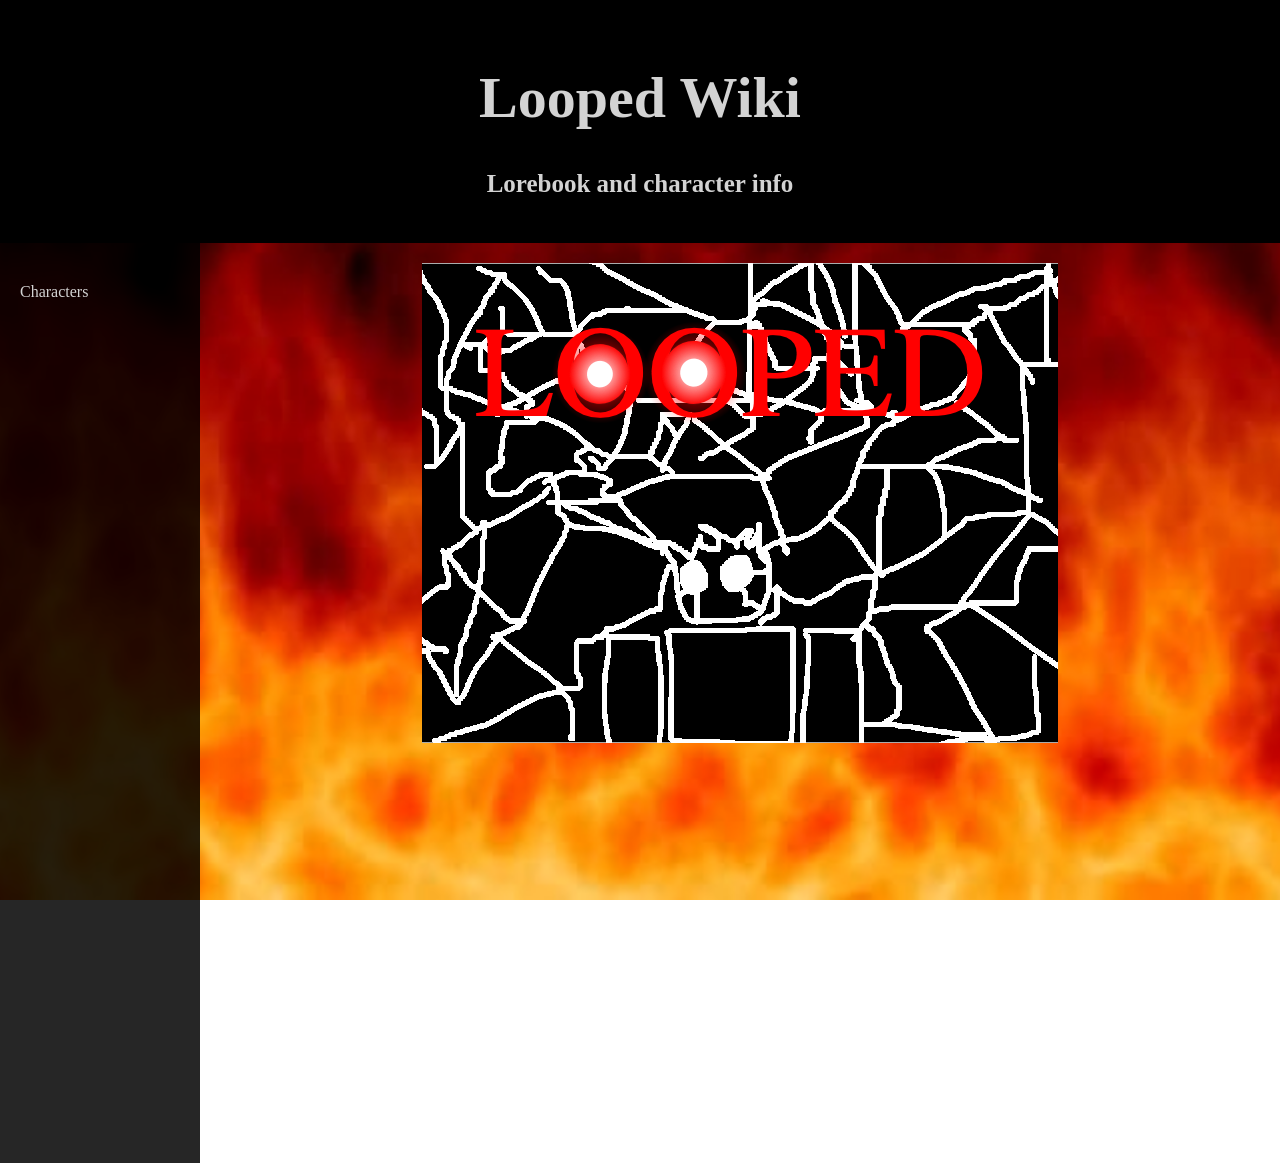
==== index.html @ daace47a "Fix broken character image links and improve HTML defaults" ====
<!DOCTYPE html>
<html lang="en">
  <head>
    <meta charset="UTF-8">
    <meta name="viewport" content="width=device-width, initial-scale=1.0">


     <!--External css-->
    <link rel="stylesheet" href="css/styles.css">

    <title>Looped Wiki</title>
    
  </head>

  <body>

    <header>
      <h1 class="main-header">Looped Wiki</h1>
      <h2 class="subheader">Lorebook and character info</h2>
    </header>

    <div class="layout">

      <!-- Sidebar -->
      <nav class="sidebar">
        <ul>
          <!-- <li><a href="target">linkname</a></li> -->
          <li><a href="char-select-page.html">Characters</a></li>
        </ul>
      </nav>

      <!-- Main content -->
      <main>
        <div class="img-card">
          <img src="images/LoopedLogo.png" alt="Looped Game Logo">
        </div>
      </main>

    </div>

    <footer></footer>

  </body>
</html>
---- css/styles.css ----
body, html {
  background-image: url("../images/BackgrounfFire.jpg");
  background-size: cover;
  background-repeat: no-repeat;
  background-position: center;
  background-attachment: fixed;
  margin: 0;
  height: 100%;
}

header {
  text-align: center;
  background-color: #000000;
  padding: 25px;
}

.main-header {
  color: lightgrey;
  font-size: 58px;
}

.subheader {
  color: lightgrey;
  font-size: 25px;
}

.img-card {
  display: flex;
  justify-content: center;
}

/* Layout container */
.layout {
  display: flex;
}

/* Sidebar */
.sidebar {
  width: 200px;
  height: 100vh;
  background-color: rgba(0, 0, 0, 0.85);
  padding-top: 20px;
  position: sticky;
  top: 0;
}

/* Remove default list styling */
.sidebar ul {
  list-style: none;
  padding: 0;
  margin: 0;
}

/* Each link */
.sidebar li {
  margin: 10px 0;
}

/* Link styling */
.sidebar a {
  color: lightgrey;
  text-decoration: none;
  display: block;
  padding: 10px 20px;
}

/* Hover effect */
.sidebar a:hover {
  background-color: #333;
}

/* Main content */
main {
  flex: 1;
  padding: 20px;
}
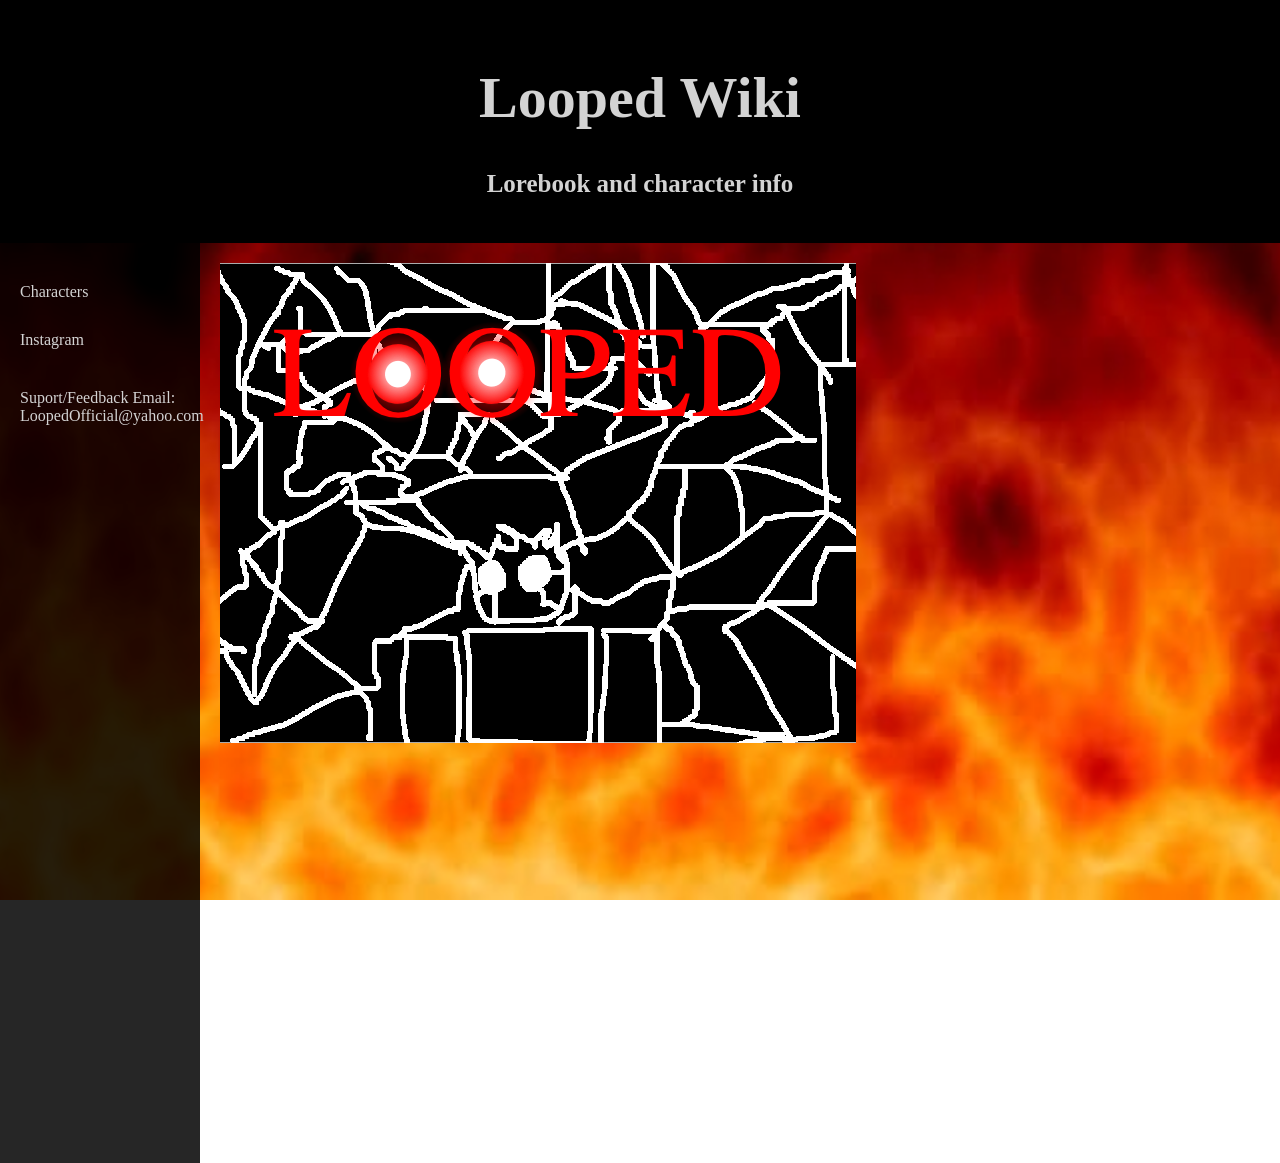
==== commit bd166412: "Update sidebar with Instagram link and support email Added Instagram link and support email to sideb" ====
--- a/index.html
+++ b/index.html
@@ -26,6 +26,8 @@
         <ul>
           <!-- <li><a href="target">linkname</a></li> -->
           <li><a href="char-select-page.html">Characters</a></li>
+          <li><a href="https://www.instagram.com/loopedofficial2026/">Instagram</li>
+          <li>Suport/Feedback Email: LoopedOfficial@yahoo.com</li>
         </ul>
       </nav>
 
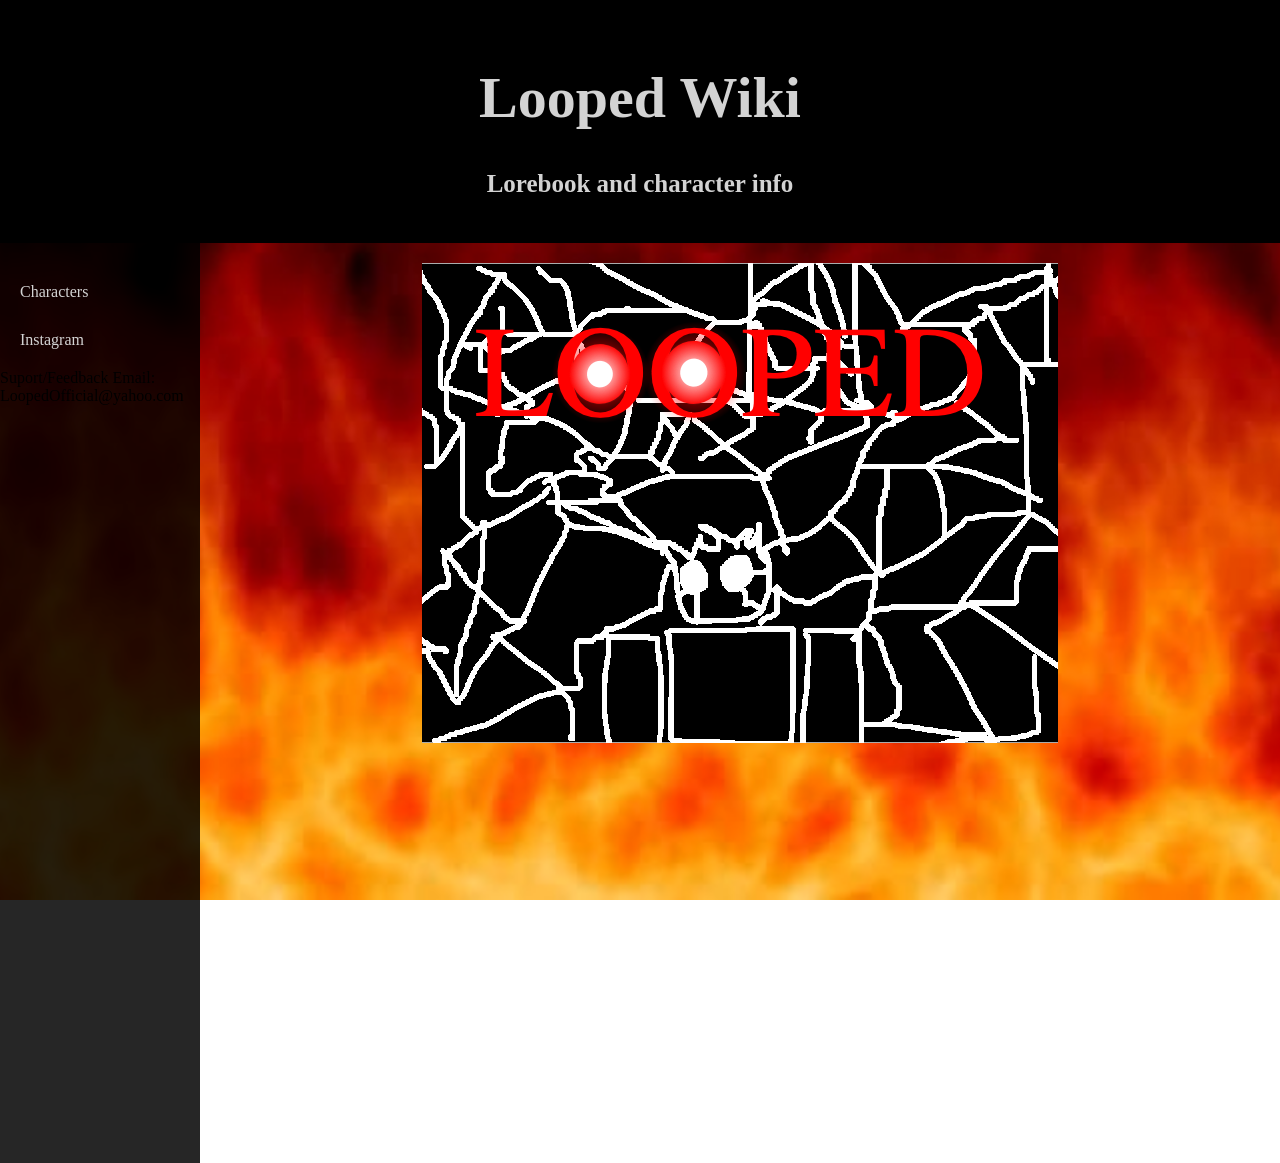
==== commit 6d696c21: "Fix missing closing tag for Instagram link" ====
--- a/index.html
+++ b/index.html
@@ -26,7 +26,7 @@
         <ul>
           <!-- <li><a href="target">linkname</a></li> -->
           <li><a href="char-select-page.html">Characters</a></li>
-          <li><a href="https://www.instagram.com/loopedofficial2026/">Instagram</li>
+          <li><a href="https://www.instagram.com/loopedofficial2026/">Instagram</a></li>
           <li>Suport/Feedback Email: LoopedOfficial@yahoo.com</li>
         </ul>
       </nav>
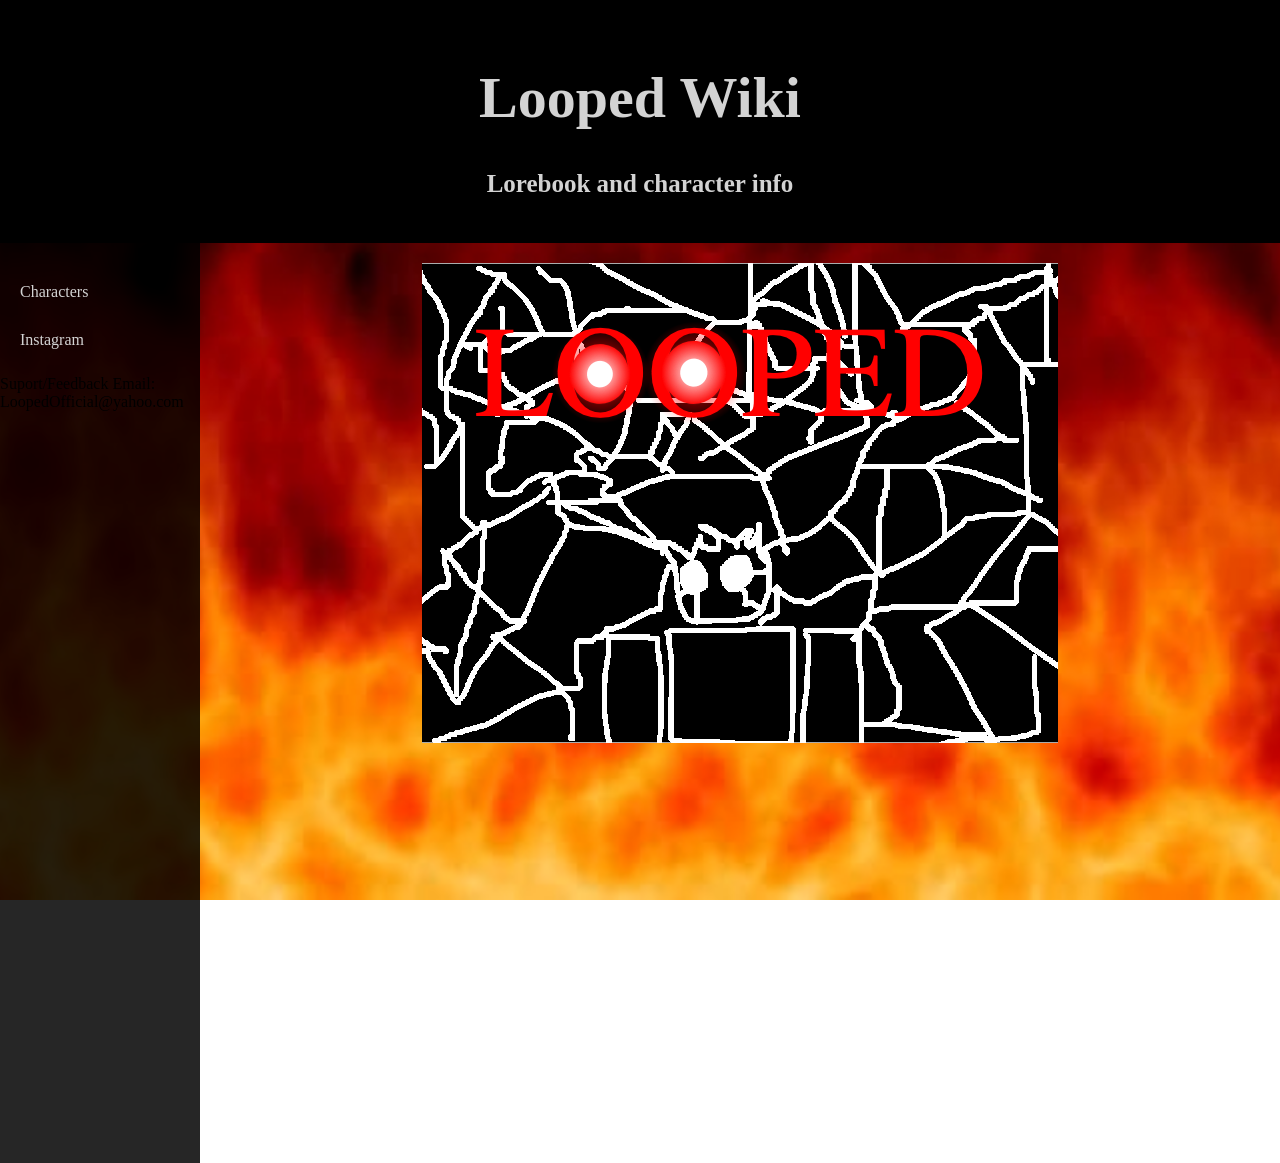
==== commit b3ff7ec9: "Format support/feedback email in a paragraph Changed the support/feedback email line to include a pa" ====
--- a/index.html
+++ b/index.html
@@ -27,7 +27,7 @@
           <!-- <li><a href="target">linkname</a></li> -->
           <li><a href="char-select-page.html">Characters</a></li>
           <li><a href="https://www.instagram.com/loopedofficial2026/">Instagram</a></li>
-          <li>Suport/Feedback Email: LoopedOfficial@yahoo.com</li>
+          <li><p>Suport/Feedback Email:<br>LoopedOfficial@yahoo.com</p></li>
         </ul>
       </nav>
 
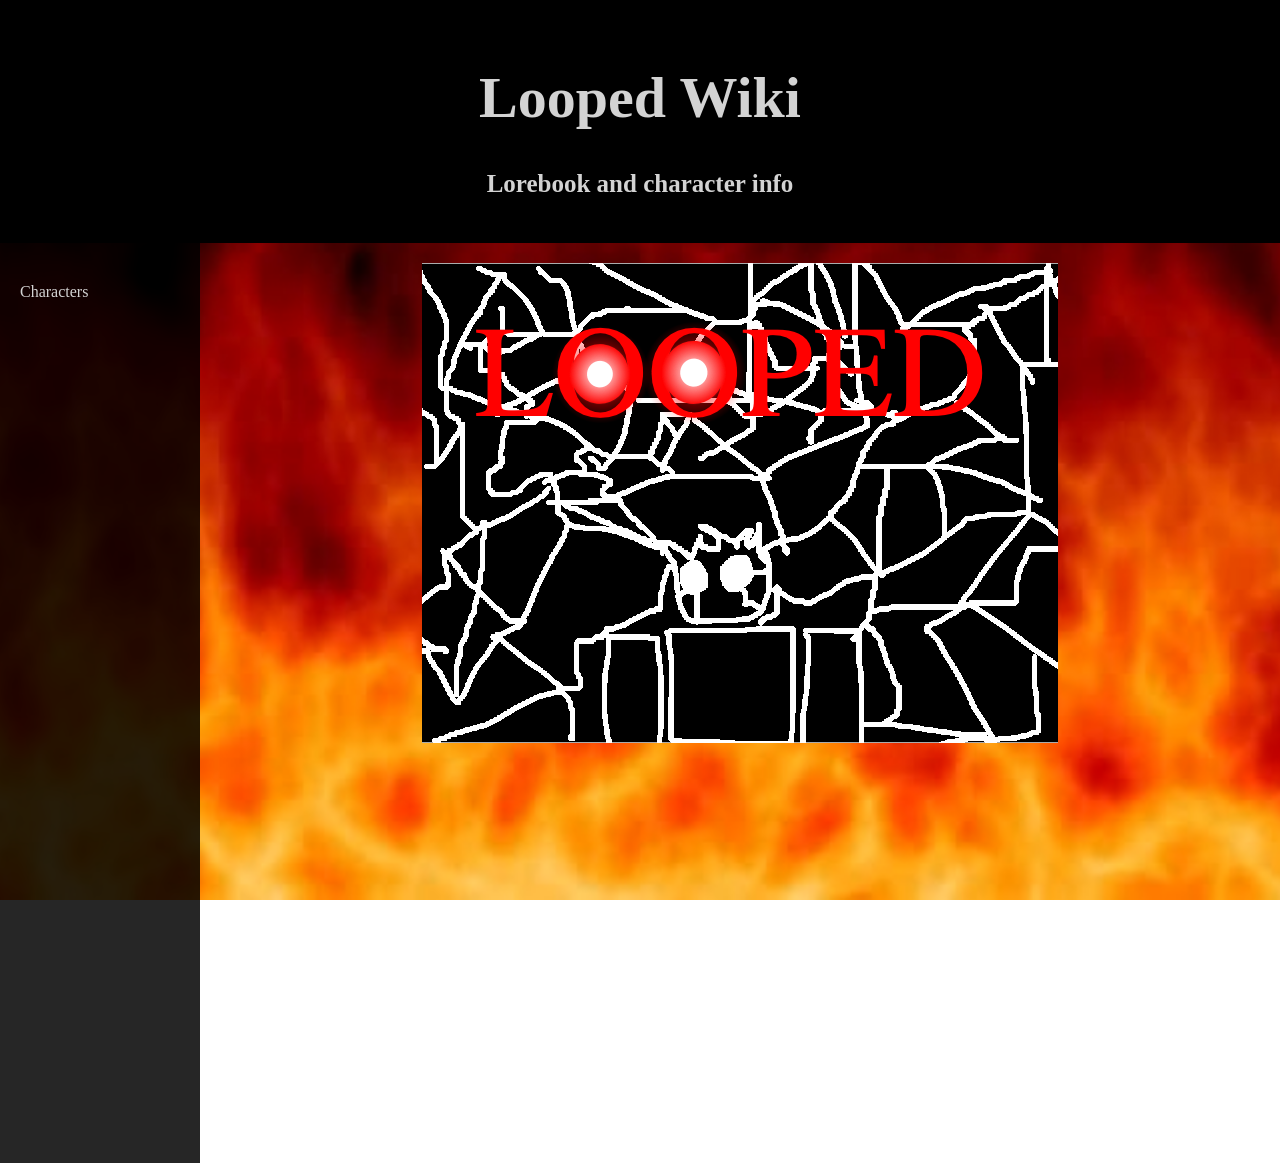
==== commit 447c121f: "Extract shared sidebar styles into dedicated stylesheet" ====
--- a/index.html
+++ b/index.html
@@ -7,6 +7,7 @@
 
      <!--External css-->
     <link rel="stylesheet" href="css/styles.css">
+    <link rel="stylesheet" href="css/sidebar.css">
 
     <title>Looped Wiki</title>
     
@@ -26,8 +27,6 @@
         <ul>
           <!-- <li><a href="target">linkname</a></li> -->
           <li><a href="char-select-page.html">Characters</a></li>
-          <li><a href="https://www.instagram.com/loopedofficial2026/">Instagram</a></li>
-          <li><p>Suport/Feedback Email:<br>LoopedOfficial@yahoo.com</p></li>
         </ul>
       </nav>
 
--- a/css/styles.css
+++ b/css/styles.css
@@ -29,45 +29,6 @@
   justify-content: center;
 }
 
-/* Layout container */
-.layout {
-  display: flex;
-}
-
-/* Sidebar */
-.sidebar {
-  width: 200px;
-  height: 100vh;
-  background-color: rgba(0, 0, 0, 0.85);
-  padding-top: 20px;
-  position: sticky;
-  top: 0;
-}
-
-/* Remove default list styling */
-.sidebar ul {
-  list-style: none;
-  padding: 0;
-  margin: 0;
-}
-
-/* Each link */
-.sidebar li {
-  margin: 10px 0;
-}
-
-/* Link styling */
-.sidebar a {
-  color: lightgrey;
-  text-decoration: none;
-  display: block;
-  padding: 10px 20px;
-}
-
-/* Hover effect */
-.sidebar a:hover {
-  background-color: #333;
-}
 
 /* Main content */
 main {
--- a/css/sidebar.css
+++ b/css/sidebar.css
@@ -0,0 +1,34 @@
+/* Shared sidebar + shell layout styles */
+.layout {
+  display: flex;
+}
+
+.sidebar {
+  width: 200px;
+  height: 100vh;
+  background-color: rgba(0, 0, 0, 0.85);
+  padding-top: 20px;
+  position: sticky;
+  top: 0;
+}
+
+.sidebar ul {
+  list-style: none;
+  padding: 0;
+  margin: 0;
+}
+
+.sidebar li {
+  margin: 10px 0;
+}
+
+.sidebar a {
+  color: lightgrey;
+  text-decoration: none;
+  display: block;
+  padding: 10px 20px;
+}
+
+.sidebar a:hover {
+  background-color: #333;
+}
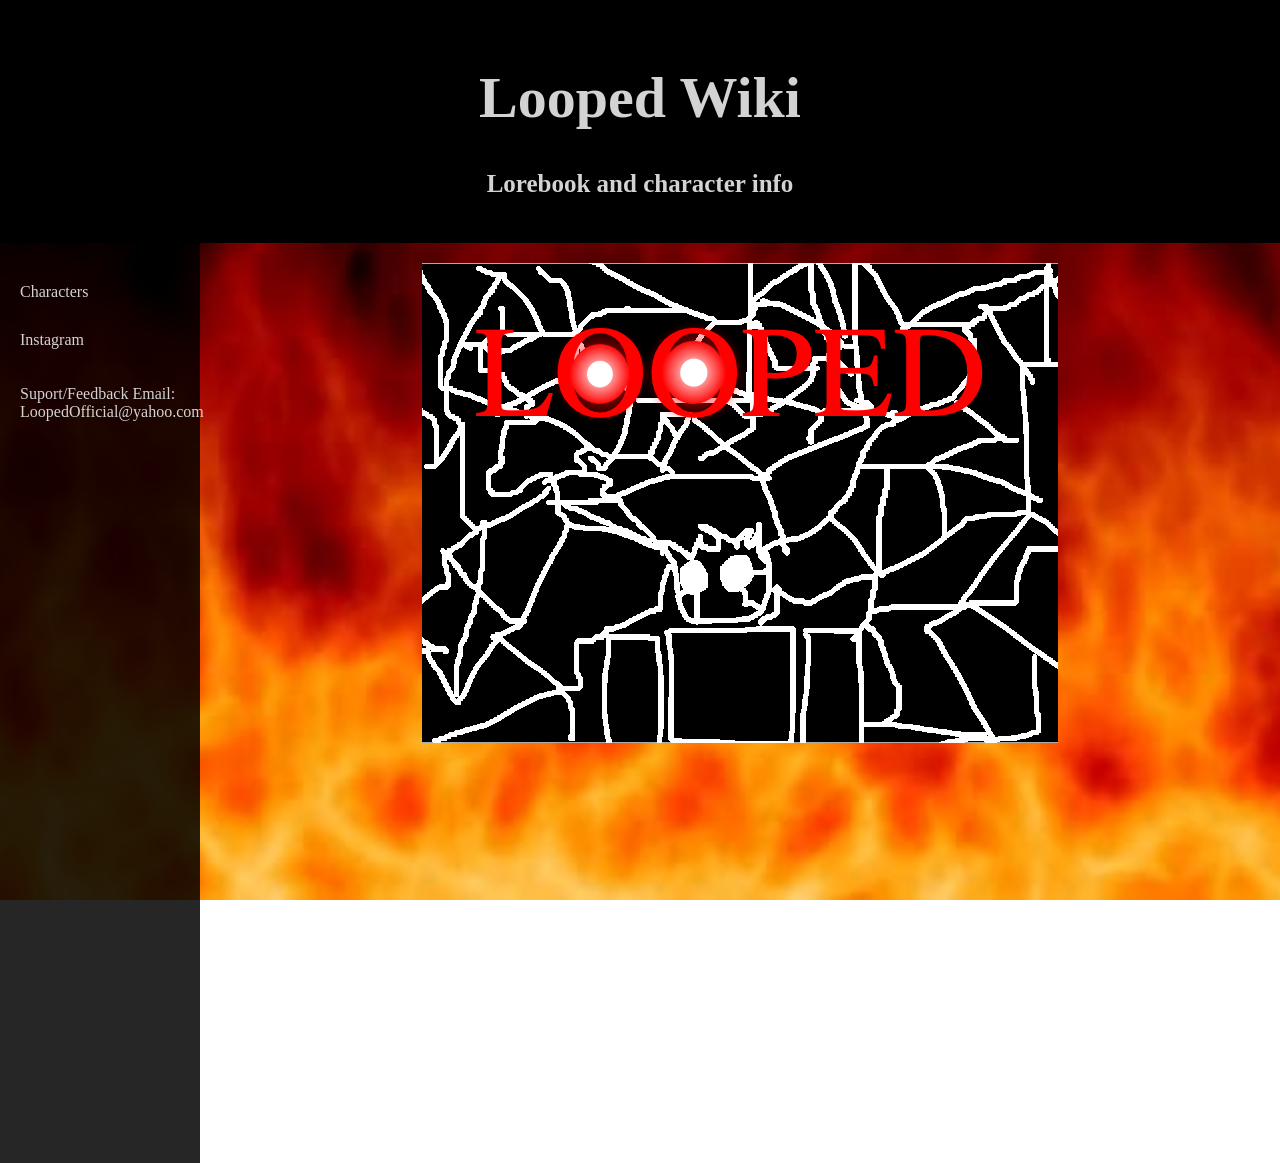
==== commit 8e0a7443: "Merge branch 'main' into codex/add-more-columns-and-scrolling-to-characters-page-nbnoj1" ====
--- a/index.html
+++ b/index.html
@@ -27,6 +27,8 @@
         <ul>
           <!-- <li><a href="target">linkname</a></li> -->
           <li><a href="char-select-page.html">Characters</a></li>
+          <li><a href="https://www.instagram.com/loopedofficial2026/">Instagram</a></li>
+          <li><p>Suport/Feedback Email:<br>LoopedOfficial@yahoo.com</p></li>
         </ul>
       </nav>
 
--- a/css/styles.css
+++ b/css/styles.css
@@ -29,6 +29,45 @@
   justify-content: center;
 }
 
+/* Layout container */
+.layout {
+  display: flex;
+}
+
+/* Sidebar */
+.sidebar {
+  width: 200px;
+  height: 100vh;
+  background-color: rgba(0, 0, 0, 0.85);
+  padding-top: 20px;
+  position: sticky;
+  top: 0;
+}
+
+/* Remove default list styling */
+.sidebar ul {
+  list-style: none;
+  padding: 0;
+  margin: 0;
+}
+
+/* Each link */
+.sidebar li {
+  margin: 10px 0;
+}
+
+/* Link styling */
+.sidebar a, p {
+  color: lightgrey;
+  text-decoration: none;
+  display: block;
+  padding: 10px 20px;
+}
+
+/* Hover effect */
+.sidebar a:hover {
+  background-color: #333;
+}
 
 /* Main content */
 main {
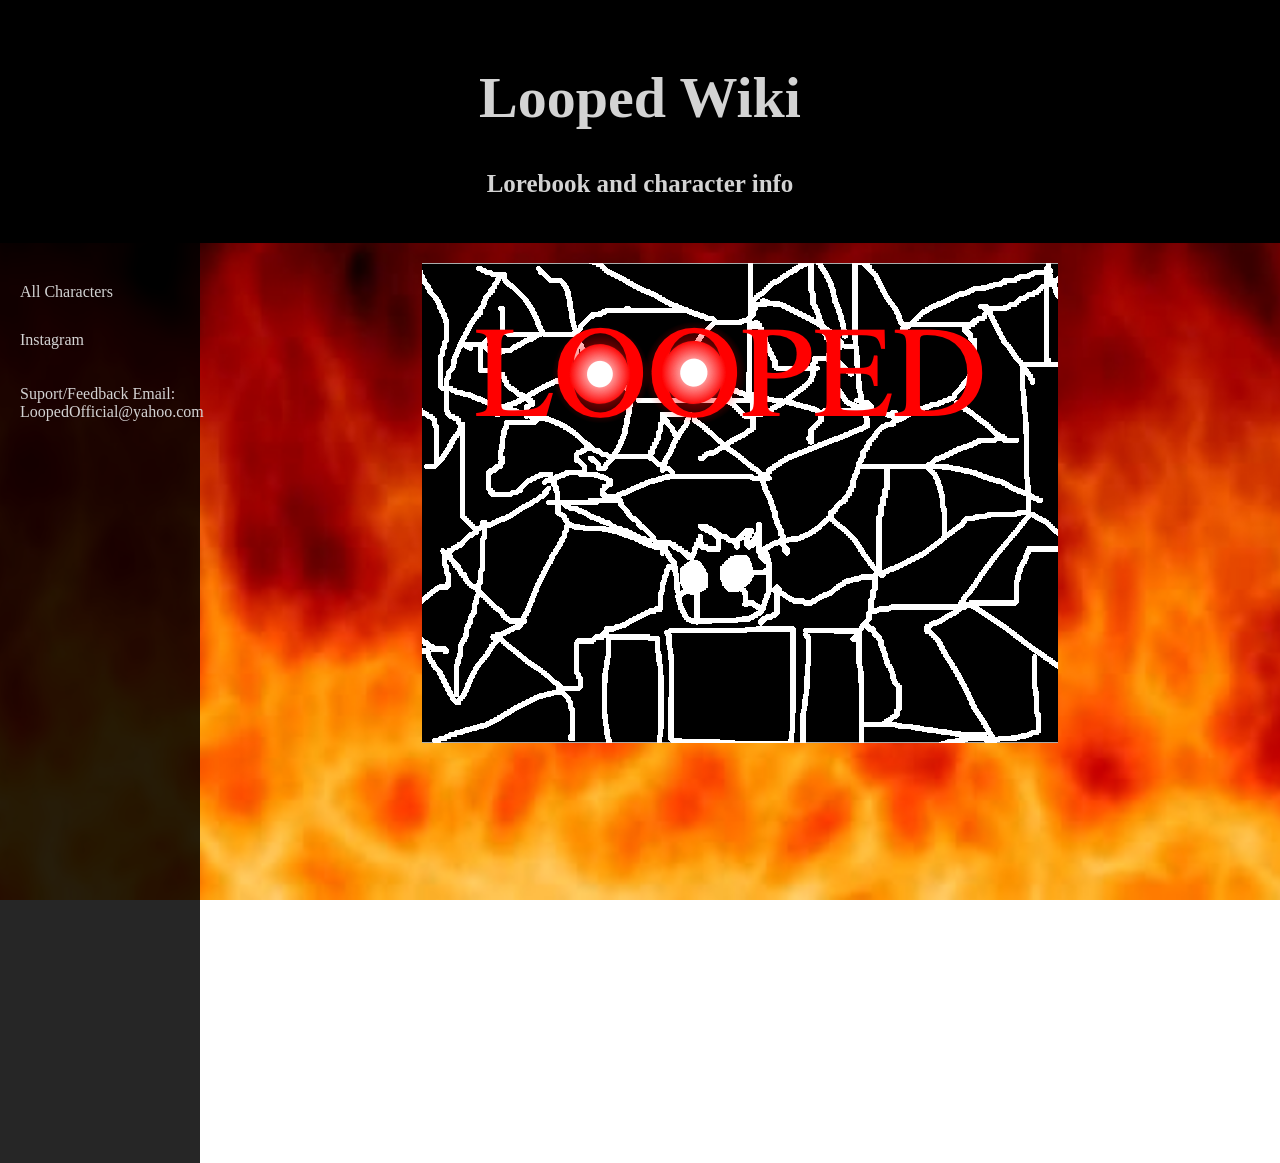
==== commit 4fbf7f87: "Update index.html" ====
--- a/index.html
+++ b/index.html
@@ -26,7 +26,7 @@
       <nav class="sidebar">
         <ul>
           <!-- <li><a href="target">linkname</a></li> -->
-          <li><a href="char-select-page.html">Characters</a></li>
+          <li><a href="char-select-page.html">All Characters</a></li>
           <li><a href="https://www.instagram.com/loopedofficial2026/">Instagram</a></li>
           <li><p>Suport/Feedback Email:<br>LoopedOfficial@yahoo.com</p></li>
         </ul>
--- a/css/sidebar.css
+++ b/css/sidebar.css
@@ -22,7 +22,7 @@
   margin: 10px 0;
 }
 
-.sidebar a {
+.sidebar a, p {
   color: lightgrey;
   text-decoration: none;
   display: block;
